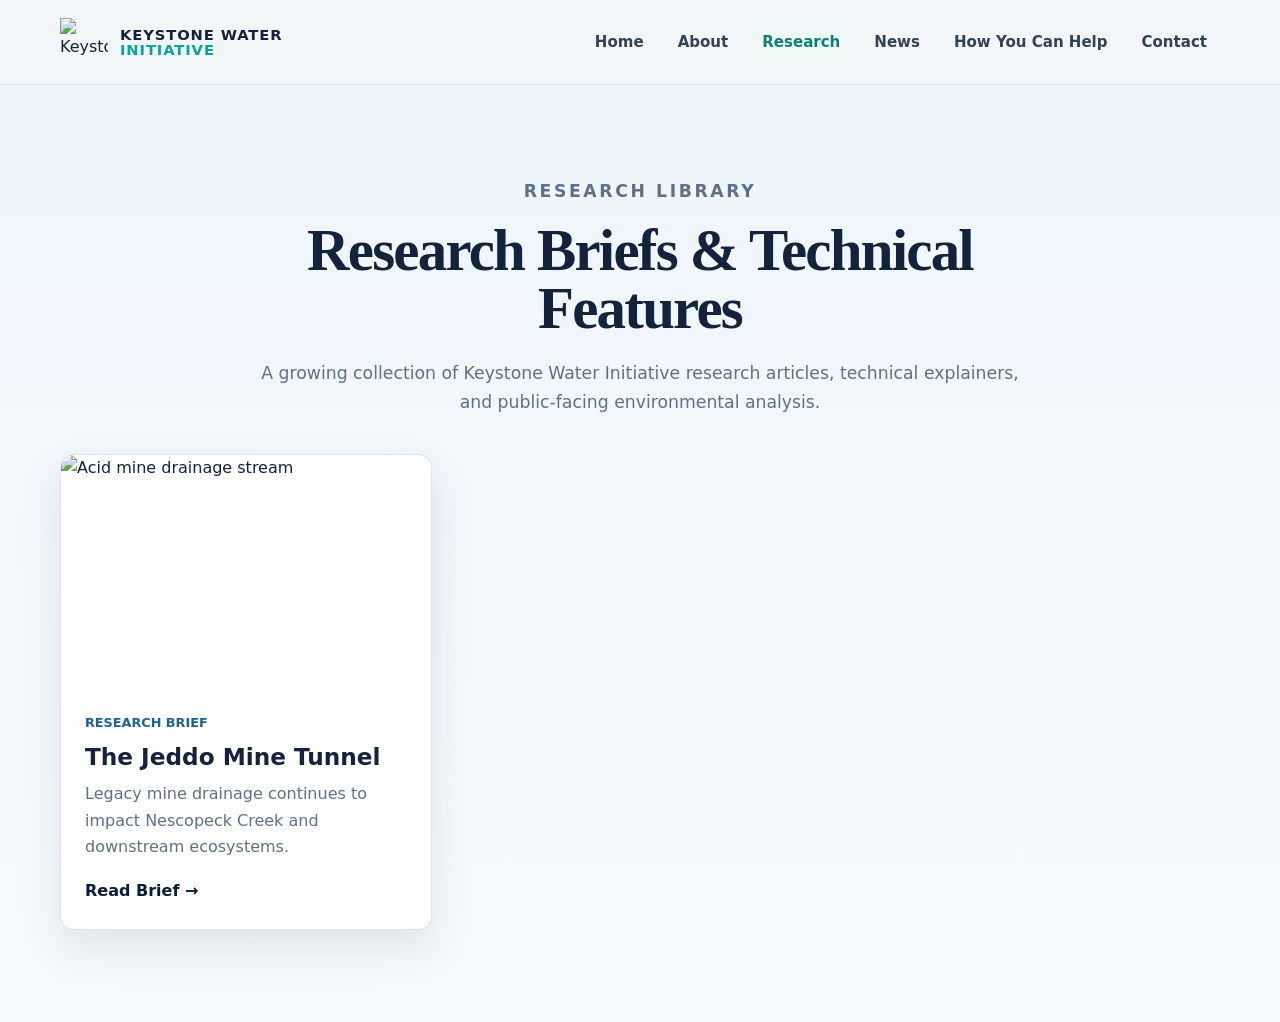
==== research.html @ d09edfb0 "Create research.html" ====
<!DOCTYPE html>
<html lang="en">
<head>
  <meta charset="UTF-8" />
  <meta name="viewport" content="width=device-width, initial-scale=1.0" />

  <title>Research | Keystone Water Initiative</title>
  <meta name="description" content="Research briefs and technical features from Keystone Water Initiative." />

  <link rel="stylesheet" href="css/styles.css" />
</head>

<body>
  <header class="site-header">
    <div class="container nav-wrap">
      <a href="index.html" class="brand">
        <img src="images/logo.png" alt="Keystone Water Initiative logo" class="brand-logo" />
        <div class="brand-text">
          <span>Keystone Water</span>
          <span>Initiative</span>
        </div>
      </a>

      <nav class="site-nav">
        <a href="index.html">Home</a>
        <a href="about.html">About</a>
        <a href="research.html" class="active">Research</a>
        <a href="news.html">News</a>
        <a href="help.html">How You Can Help</a>
        <a href="contact.html">Contact</a>
      </nav>
    </div>
  </header>

  <main class="section section-blue">
    <div class="container">
      <div class="centered-heading">
        <p class="eyebrow">Research Library</p>
        <h2>Research Briefs &amp; Technical Features</h2>
        <p>
          A growing collection of Keystone Water Initiative research articles, technical explainers, and public-facing environmental analysis.
        </p>
      </div>

      <div class="article-grid">
        <article class="article-card">
          <img src="https://images.unsplash.com/photo-1518837695005-2083093ee35b?auto=format&fit=crop&w=1200&q=80" alt="Acid mine drainage stream" />
          <div class="article-content">
            <span class="article-tag">Research Brief</span>
            <h3>The Jeddo Mine Tunnel</h3>
            <p>
              Legacy mine drainage continues to impact Nescopeck Creek and downstream ecosystems.
            </p>
            <a href="articles/jeddo-mine-tunnel.html" class="text-link">Read Brief →</a>
          </div>
        </article>
      </div>
    </div>
  </main>
</body>
</html>
---- css/styles.css ----
:root {
  --navy: #071d3a;
  --navy-2: #0b2248;
  --teal: #16c5bd;
  --teal-dark: #0aa398;
  --green: #2f7d4f;
  --text: #14233b;
  --muted: #607089;
  --bg: #f3f6f8;
  --card: #ffffff;
  --line: rgba(20, 37, 61, 0.12);
  --shadow: 0 18px 44px rgba(17, 36, 67, 0.1);
  --radius: 24px;
  --container: 1160px;
}

* {
  box-sizing: border-box;
}

html {
  scroll-behavior: smooth;
}

body {
  margin: 0;
  font-family: 'Inter', system-ui, sans-serif;
  color: var(--text);
  background: var(--bg);
  line-height: 1.65;
}

img {
  max-width: 100%;
  display: block;
}

a {
  color: inherit;
  text-decoration: none;
}

.container {
  width: min(var(--container), calc(100% - 48px));
  margin: 0 auto;
}

/* HEADER */

.site-header {
  position: sticky;
  top: 0;
  z-index: 1000;
  backdrop-filter: blur(14px);
  background: rgba(243, 246, 248, 0.92);
  border-bottom: 1px solid rgba(20, 37, 61, 0.08);
}

.nav-wrap {
  min-height: 84px;
  display: flex;
  align-items: center;
  justify-content: space-between;
  gap: 24px;
}

.brand {
  display: flex;
  align-items: center;
  gap: 12px;
}

.brand-logo {
  width: 48px;
  height: 48px;
  object-fit: contain;
}

.brand-text {
  display: flex;
  flex-direction: column;
  font-size: 0.92rem;
  line-height: 1.05;
  letter-spacing: 0.06em;
  text-transform: uppercase;
  font-weight: 800;
}

.brand-text span:last-child {
  color: var(--teal-dark);
}

.site-nav {
  display: flex;
  gap: 8px;
  flex-wrap: wrap;
  justify-content: flex-end;
}

.site-nav a {
  font-size: 0.94rem;
  color: #334258;
  padding: 10px 13px;
  border-radius: 10px;
  font-weight: 600;
}

.site-nav a:hover,
.site-nav a.active {
  background: #eef9f7;
  color: #0d8077;
}

/* HERO */

.hero {
  position: relative;
  min-height: 92vh;
  display: flex;
  align-items: center;
  background:
    linear-gradient(rgba(2, 20, 42, 0.58), rgba(2, 20, 42, 0.75)),
    url('https://images.unsplash.com/photo-1448375240586-882707db888b?auto=format&fit=crop&w=1800&q=80') center/cover no-repeat;
  color: #fff;
}

.hero-overlay {
  position: absolute;
  inset: 0;
  background: radial-gradient(circle at center, rgba(255,255,255,0.05), transparent 45%);
}

.hero-content {
  position: relative;
  z-index: 2;
  text-align: center;
  max-width: 980px;
  padding: 110px 0 90px;
}

.hero-logo {
  width: 145px;
  height: 145px;
  object-fit: contain;
  margin: 0 auto 26px;
}

.eyebrow {
  margin: 0 0 16px;
  color: var(--green);
  text-transform: uppercase;
  letter-spacing: 0.15em;
  font-size: 0.82rem;
  font-weight: 800;
}

.hero-eyebrow {
  color: #78efe7;
}

h1,
h2 {
  margin: 0;
  font-family: 'Playfair Display', Georgia, serif;
  letter-spacing: -0.03em;
  line-height: 1;
}

.hero h1 {
  font-size: clamp(3.2rem, 7vw, 6rem);
  margin-bottom: 18px;
}

.hero-subtitle {
  font-size: clamp(1rem, 2vw, 1.45rem);
  color: #84e9ef;
  font-weight: 800;
  text-transform: uppercase;
  letter-spacing: 0.04em;
  margin: 0 auto 24px;
}

.hero-copy {
  font-size: clamp(1.04rem, 1.7vw, 1.28rem);
  color: rgba(255,255,255,0.84);
  max-width: 900px;
  margin: 0 auto;
}

.hero-actions {
  margin-top: 34px;
  display: flex;
  gap: 16px;
  justify-content: center;
  flex-wrap: wrap;
}

/* BUTTONS */

.btn {
  display: inline-flex;
  align-items: center;
  justify-content: center;
  min-height: 56px;
  padding: 0 28px;
  border-radius: 14px;
  font-weight: 800;
  font-size: 1rem;
  transition: 0.25s ease;
}

.btn-primary {
  background: linear-gradient(180deg, #1ecbc1, #10b0a7);
  color: #fff;
  box-shadow: 0 14px 28px rgba(16, 176, 167, 0.24);
}

.btn-secondary {
  border: 1px solid rgba(255,255,255,0.36);
  color: #fff;
  background: rgba(255,255,255,0.05);
}

.btn-dark {
  background: var(--navy);
  color: #fff;
}

.btn:hover {
  transform: translateY(-2px);
}

/* SECTIONS */

.section {
  padding: 92px 0;
}

.section-light {
  background: #fff;
}

.section-blue {
  background: linear-gradient(180deg, #eef6fb, #f7fafc);
}

.section h2 {
  font-size: clamp(2.3rem, 4.6vw, 4rem);
  margin-bottom: 20px;
}

.two-column {
  display: grid;
  grid-template-columns: 1fr 1.05fr;
  gap: 56px;
  align-items: center;
}

.about-copy p {
  color: var(--muted);
  font-size: 1.08rem;
}

.feature-row {
  margin-top: 34px;
  display: grid;
  grid-template-columns: repeat(3, 1fr);
  gap: 18px;
}

.feature-item {
  text-align: center;
  border-right: 1px solid var(--line);
  padding: 0 14px;
}

.feature-item:last-child {
  border-right: none;
}

.feature-icon {
  width: 54px;
  height: 54px;
  display: grid;
  place-items: center;
  margin: 0 auto 14px;
  border-radius: 50%;
  background: var(--navy);
  color: #fff;
  font-size: 1.3rem;
}

.feature-item:nth-child(2) .feature-icon {
  background: var(--green);
}

.feature-item h3 {
  margin: 0 0 8px;
  font-size: 0.9rem;
  text-transform: uppercase;
  letter-spacing: 0.04em;
}

.feature-item p {
  font-size: 0.92rem;
  margin: 0;
}

.about-visual {
  position: relative;
}

.about-visual img {
  height: 520px;
  width: 100%;
  object-fit: cover;
  border-radius: 24px;
  box-shadow: var(--shadow);
}

.quote-card {
  position: absolute;
  left: 28px;
  bottom: 28px;
  background: rgba(7, 29, 58, 0.94);
  color: #fff;
  border-left: 4px solid var(--green);
  border-radius: 10px;
  padding: 22px 24px;
  max-width: 360px;
}

.quote-card p {
  margin: 0;
  font-weight: 800;
  font-size: 1.05rem;
}

/* ARTICLES */

.centered-heading {
  text-align: center;
  max-width: 760px;
  margin: 0 auto 38px;
}

.centered-heading p {
  color: var(--muted);
  font-size: 1.08rem;
}

.article-grid {
  display: grid;
  grid-template-columns: repeat(3, 1fr);
  gap: 22px;
}

.article-card {
  background: var(--card);
  border: 1px solid var(--line);
  border-radius: 14px;
  overflow: hidden;
  box-shadow: var(--shadow);
}

.article-card img {
  height: 230px;
  width: 100%;
  object-fit: cover;
}

.article-content {
  padding: 24px;
}

.article-tag {
  display: inline-block;
  color: #1f628f;
  font-weight: 800;
  font-size: 0.8rem;
  text-transform: uppercase;
  margin-bottom: 10px;
}

.article-content h3 {
  margin: 0 0 10px;
  font-size: 1.45rem;
  line-height: 1.2;
}

.article-content p {
  color: var(--muted);
  margin: 0 0 18px;
}

.text-link {
  color: var(--navy);
  font-weight: 800;
}

.center-button {
  display: flex;
  justify-content: center;
  margin-top: 34px;
}

/* NEWSLETTER */

.newsletter-section {
  position: relative;
  background:
    linear-gradient(180deg, rgba(4, 19, 46, 0.96), rgba(3, 23, 52, 0.97)),
    var(--navy);
  color: #fff;
  padding: 96px 0;
  overflow: hidden;
}

.newsletter-section::before {
  content: '';
  position: absolute;
  inset: 0;
  background-image: radial-gradient(rgba(255,255,255,0.08) 1px, transparent 1px);
  background-size: 18px 18px;
  opacity: 0.18;
}

.newsletter-content {
  position: relative;
  z-index: 2;
  text-align: center;
}

.coming-pill {
  display: inline-flex;
  align-items: center;
  margin: 0 0 24px;
  min-height: 32px;
  padding: 0 18px;
  border-radius: 999px;
  color: #74efe8;
  background: rgba(21, 181, 173, 0.18);
  border: 1px solid rgba(87, 227, 218, 0.32);
  text-transform: uppercase;
  letter-spacing: 0.12em;
  font-weight: 800;
  font-size: 0.82rem;
}

.newsletter-section h2 {
  font-size: clamp(2.5rem, 5vw, 4.4rem);
  margin-bottom: 18px;
}

.newsletter-intro {
  max-width: 760px;
  margin: 0 auto;
  color: rgba(255,255,255,0.76);
  font-size: 1.1rem;
}

.topic-pills {
  display: flex;
  flex-wrap: wrap;
  justify-content: center;
  gap: 12px;
  margin: 30px auto 32px;
}

.topic-pills span {
  display: inline-flex;
  align-items: center;
  min-height: 38px;
  padding: 0 16px;
  border: 1px solid rgba(255,255,255,0.16);
  border-radius: 999px;
  color: #d6e6ff;
  font-size: 0.96rem;
}

.newsletter-form {
  display: flex;
  justify-content: center;
  gap: 10px;
  max-width: 680px;
  margin: 0 auto;
}

.newsletter-form input {
  flex: 1;
  min-height: 58px;
  padding: 0 18px;
  border-radius: 14px;
  border: none;
  font-size: 1rem;
}

.form-note {
  margin: 16px 0 0;
  color: rgba(255,255,255,0.35);
}

/* FOOTER */

.site-footer {
  background: #04132e;
  color: #d9e7f6;
  padding: 38px 0 46px;
  border-top: 1px solid rgba(255,255,255,0.08);
}

.footer-grid {
  display: grid;
  grid-template-columns: 1.3fr 1fr 1.1fr 1.2fr;
  gap: 28px;
}

.footer-brand {
  display: flex;
  gap: 14px;
  align-items: center;
}

.footer-brand img {
  width: 48px;
  height: 48px;
  object-fit: contain;
}

.site-footer h3 {
  color: #aebcd2;
  text-transform: uppercase;
  letter-spacing: 0.12em;
  font-size: 0.86rem;
  margin: 0 0 14px;
}

.site-footer strong {
  display: block;
  margin-bottom: 4px;
}

.site-footer p,
.footer-links a,
.footer-links li {
  color: #d9e7f6;
  opacity: 0.86;
}

.footer-links {
  list-style: none;
  padding: 0;
  margin: 0;
}

.footer-links li + li {
  margin-top: 8px;
}

/* RESPONSIVE */

@media (max-width: 1100px) {
  .two-column,
  .article-grid,
  .footer-grid {
    grid-template-columns: 1fr 1fr;
  }

  .article-grid {
    gap: 18px;
  }

  .feature-row {
    grid-template-columns: 1fr;
  }

  .feature-item {
    border-right: none;
    border-bottom: 1px solid var(--line);
    padding-bottom: 18px;
  }

  .feature-item:last-child {
    border-bottom: none;
  }
}

@media (max-width: 850px) {
  .site-header {
    position: static;
  }

  .nav-wrap,
  .site-nav {
    flex-direction: column;
    align-items: flex-start;
  }

  .site-nav {
    padding-bottom: 18px;
  }

  .hero {
    min-height: auto;
  }

  .hero-content {
    padding: 80px 0;
  }

  .two-column,
  .article-grid,
  .footer-grid {
    grid-template-columns: 1fr;
  }

  .about-visual img {
    height: 380px;
  }

  .quote-card {
    position: static;
    margin-top: 16px;
    max-width: 100%;
  }

  .newsletter-form {
    flex-direction: column;
  }
}

@media (max-width: 600px) {
  .container {
    width: min(var(--container), calc(100% - 28px));
  }

  .hero-logo {
    width: 118px;
    height: 118px;
  }

  .hero-actions {
    flex-direction: column;
  }

  .btn {
    width: 100%;
  }

  .section {
    padding: 74px 0;
  }
}
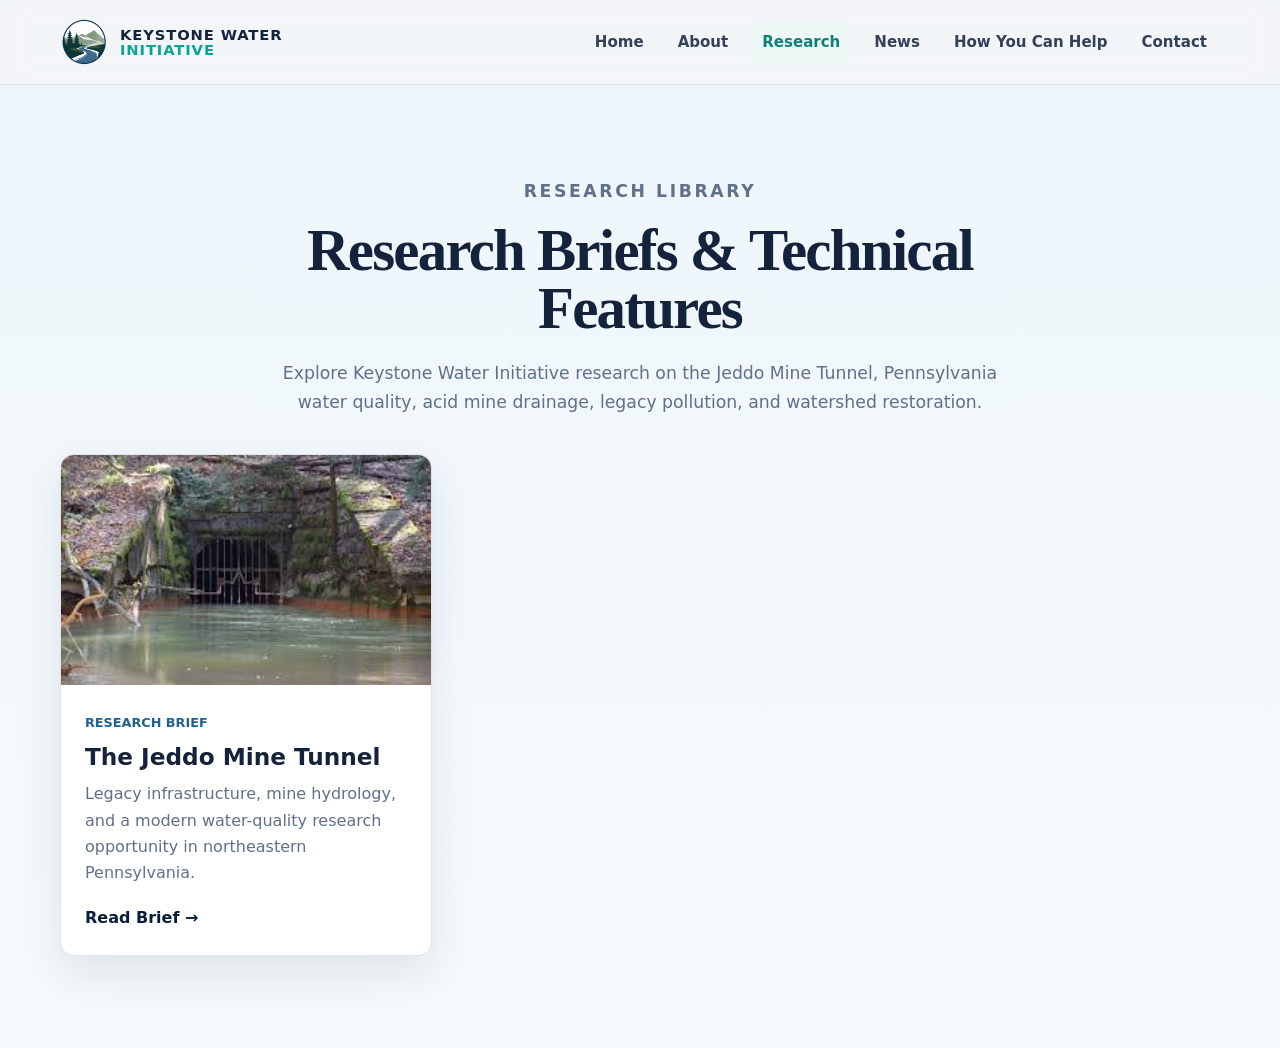
==== commit f73d04d2: "Update research.html" ====
--- a/research.html
+++ b/research.html
@@ -5,7 +5,13 @@
   <meta name="viewport" content="width=device-width, initial-scale=1.0" />
 
   <title>Research | Keystone Water Initiative</title>
-  <meta name="description" content="Research briefs and technical features from Keystone Water Initiative." />
+  <meta name="description" content="Research briefs and technical features from Keystone Water Initiative focused on Pennsylvania water quality, acid mine drainage, and watershed restoration." />
+
+  <meta property="og:title" content="Research | Keystone Water Initiative" />
+  <meta property="og:description" content="Explore KWI research briefs on Pennsylvania water quality, acid mine drainage, and watershed restoration." />
+  <meta property="og:image" content="https://keystonewaterinitiative.github.io/keystonewaterinitiative/images/jeddominetunnel.jpg" />
+  <meta property="og:url" content="https://keystonewaterinitiative.github.io/keystonewaterinitiative/research.html" />
+  <meta property="og:type" content="website" />
 
   <link rel="stylesheet" href="css/styles.css" />
 </head>
@@ -38,18 +44,19 @@
         <p class="eyebrow">Research Library</p>
         <h2>Research Briefs &amp; Technical Features</h2>
         <p>
-          A growing collection of Keystone Water Initiative research articles, technical explainers, and public-facing environmental analysis.
+          Explore Keystone Water Initiative research on the Jeddo Mine Tunnel, Pennsylvania water quality,
+          acid mine drainage, legacy pollution, and watershed restoration.
         </p>
       </div>
 
       <div class="article-grid">
         <article class="article-card">
-          <img src="https://images.unsplash.com/photo-1518837695005-2083093ee35b?auto=format&fit=crop&w=1200&q=80" alt="Acid mine drainage stream" />
+          <img src="images/jeddominetunnel.jpg" alt="Jeddo Mine Tunnel discharge portal" />
           <div class="article-content">
             <span class="article-tag">Research Brief</span>
             <h3>The Jeddo Mine Tunnel</h3>
             <p>
-              Legacy mine drainage continues to impact Nescopeck Creek and downstream ecosystems.
+              Legacy infrastructure, mine hydrology, and a modern water-quality research opportunity in northeastern Pennsylvania.
             </p>
             <a href="articles/jeddo-mine-tunnel.html" class="text-link">Read Brief →</a>
           </div>
